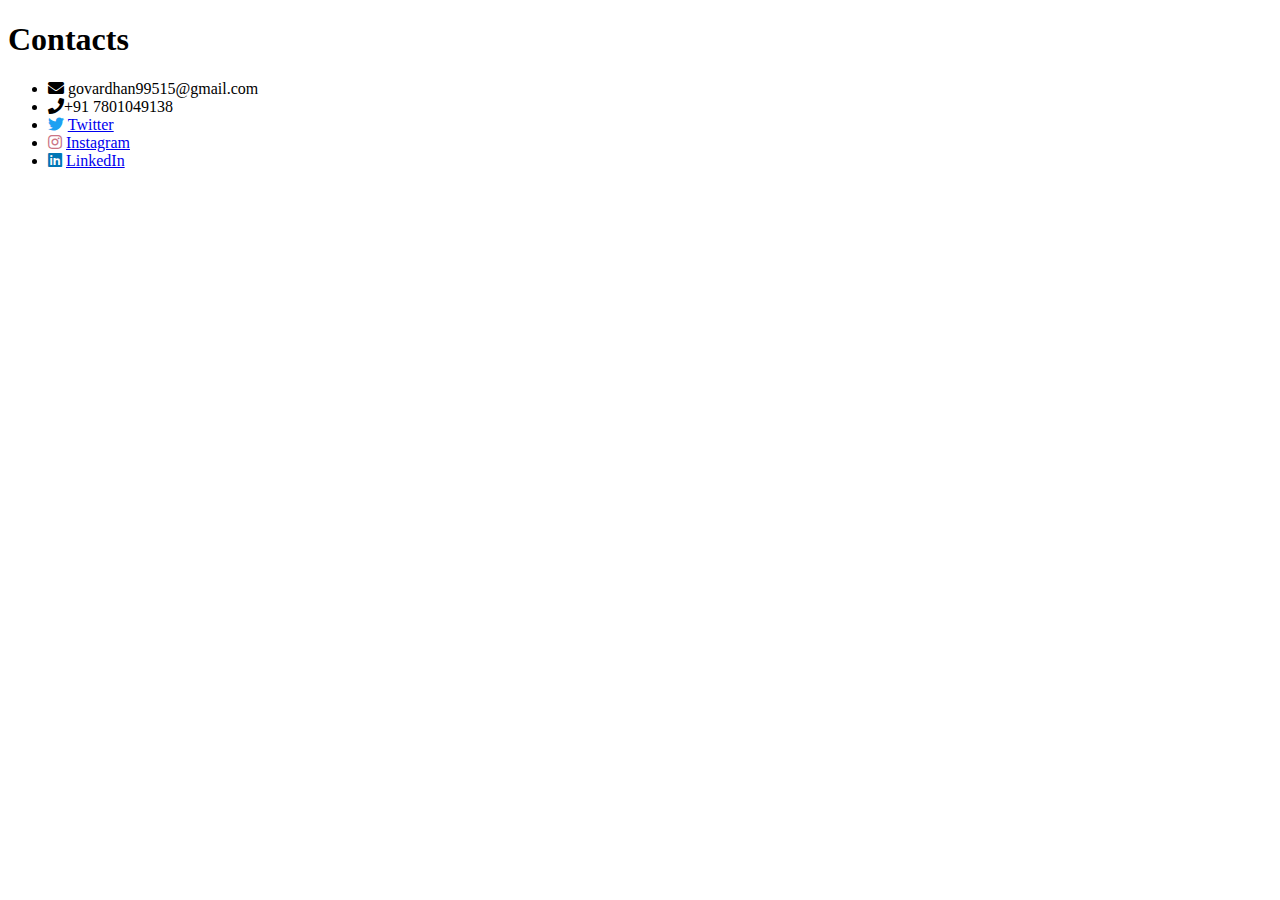
==== public/contact me.html @ 3fde8166 "new portfolio" ====
<!DOCTYPE html>
<html lang="en">
    <head>
        <meta charset="UTF-8">
        <meta name="viewport" content="width=device-width, initial-scale=1.0">
        <title>Contact Me</title>
        <link rel="stylesheet" href="https://cdnjs.cloudflare.com/ajax/libs/font-awesome/5.15.4/css/all.min.css">
    </head>
    <body>
        <h1>Contacts</h1>
        <ul>
            <li><i class="fas fa-envelope icon-large" style="color: #000000;"></i> govardhan99515@gmail.com</li>
            <li><i class="fas fa-phone icon-large"></i>+91 7801049138</li>
            <li><i class="fab fa-twitter icon-large" style="color: #1DA1F2;"></i> <a href="https://twitter.com/Govardh16652574">Twitter</a></li>
            <li><i class="fab fa-instagram icon-large" style="color: #cb7585;"></i> <a href="https://www.instagram.com/govardhan_99515">Instagram</a></li>
            <li><i class="fab fa-linkedin icon-large" style="color: #0077B5;"></i> <a href="https://www.linkedin.com/in/govardhan-annabathula-69330a257/">LinkedIn</a></li>
        </ul>
    </body>
</html>
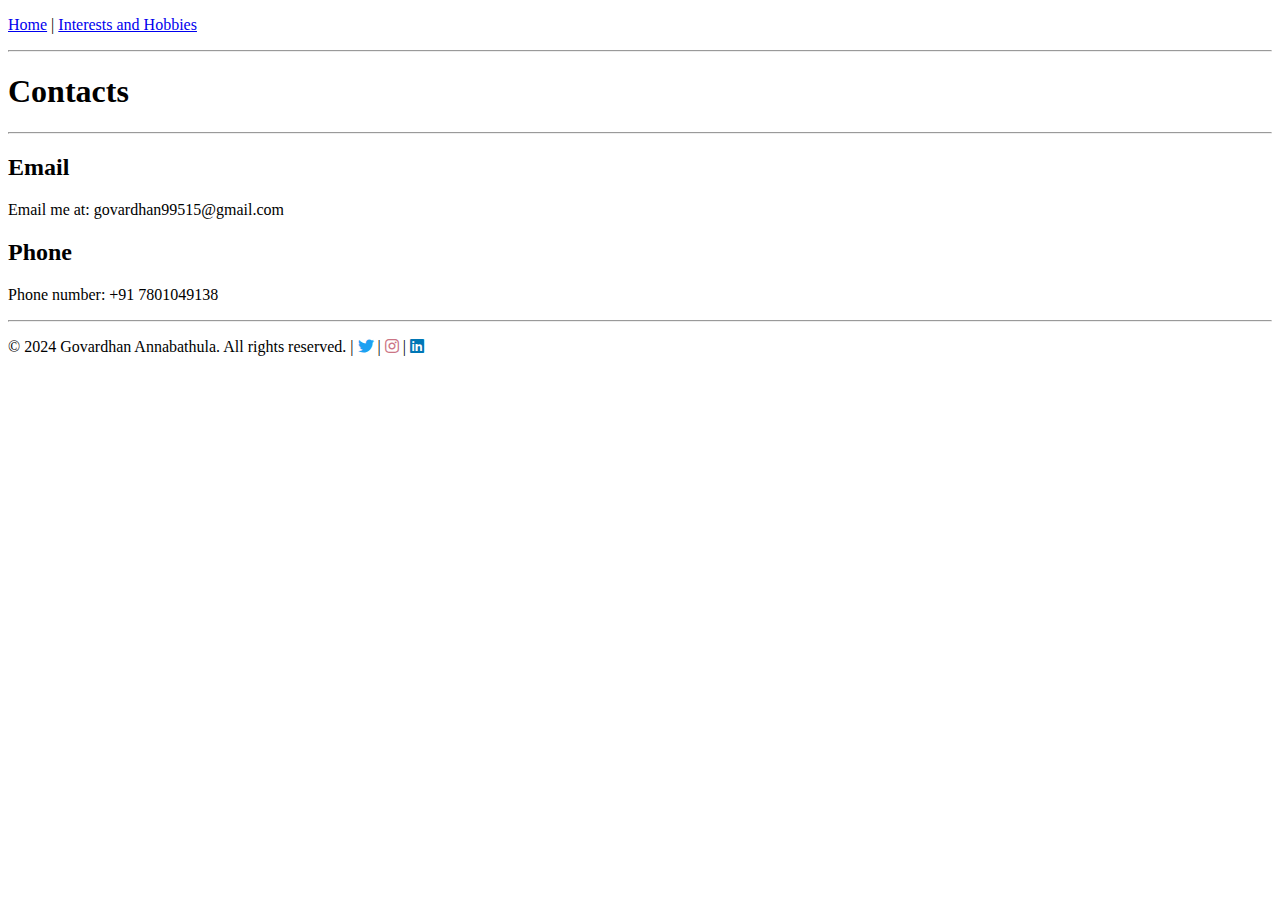
==== commit 9cb77b24: "Minor changes" ====
--- a/public/contact me.html
+++ b/public/contact me.html
@@ -7,14 +7,19 @@
         <link rel="stylesheet" href="https://cdnjs.cloudflare.com/ajax/libs/font-awesome/5.15.4/css/all.min.css">
     </head>
     <body>
+        <p><a href="../index.html">Home</a> | <a href="./interests and hobbies.html">Interests and Hobbies</a></p>
+        <hr>
         <h1>Contacts</h1>
-        <ul>
-            <li><i class="fas fa-envelope icon-large" style="color: #000000;"></i> govardhan99515@gmail.com</li>
-            <li><i class="fas fa-phone icon-large"></i>+91 7801049138</li>
-            <li><i class="fab fa-twitter icon-large" style="color: #1DA1F2;"></i> <a href="https://twitter.com/Govardh16652574">Twitter</a></li>
-            <li><i class="fab fa-instagram icon-large" style="color: #cb7585;"></i> <a href="https://www.instagram.com/govardhan_99515">Instagram</a></li>
-            <li><i class="fab fa-linkedin icon-large" style="color: #0077B5;"></i> <a href="https://www.linkedin.com/in/govardhan-annabathula-69330a257/">LinkedIn</a></li>
-        </ul>
+        <hr>
+        <h2>Email</h2>
+        <p>Email me at: govardhan99515@gmail.com</p>
+
+        <h2>Phone</h2>
+        <p>Phone number: +91 7801049138</p>
+        <hr>
+        <footer>
+            <p>&copy; 2024 Govardhan Annabathula. All rights reserved.  | <a href="https://twitter.com/Govardh16652574"><i class="fab fa-twitter icon-large" style="color: #1DA1F2;"></i></a></li> | <a href="https://www.instagram.com/govardhan_99515"></a><i class="fab fa-instagram icon-large" style="color: #cb7585;"></i></a> | <a href="https://www.linkedin.com/in/govardhan-annabathula-69330a257/"></a><i class="fab fa-linkedin icon-large" style="color: #0077B5;"></i></a></p>
+          </footer>
     </body>
 </html>
 
